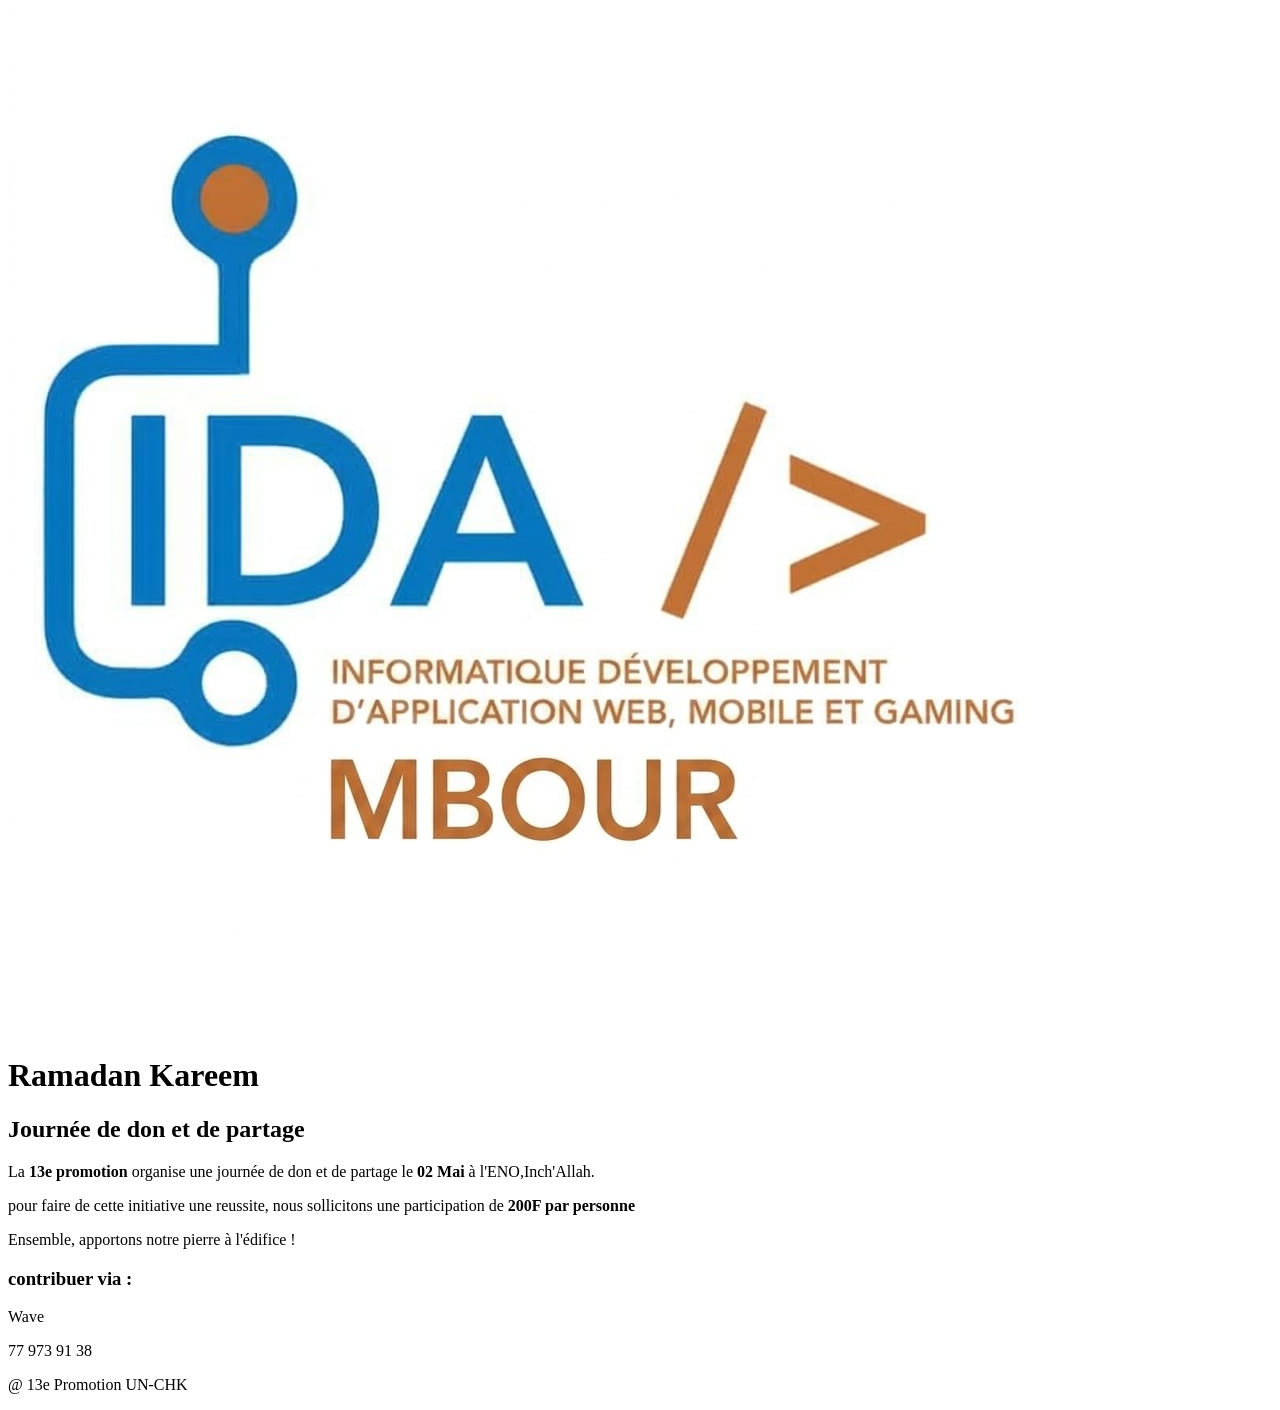
==== index.html @ b0212ee1 "Update HTML structure and stylesheet link" ====
<!DOCTYPE html>
<html lang="fr">
<head>
    <meta charset="UTF-8">
    <meta name="viewport" content="width=device-width, initial-scale=1.0">
    <title>Journée de don-13e Promotion UN-CHK</title>
    <link rel="stylesheet" href="style.css">
</head>
<body>
    <div class="container">
        <header>
             <img src="./IMG-20260412-WA0884.jpg.jpeg" alt="Événement de don et de partage" class="event-image">
            <h1>Ramadan Kareem</h1>
            <h2>Journée de don et de partage</h2>
        </header>

        <main>
            <div class="card">
                <p class="intro">La <strong>13e promotion</strong> organise une journée de don et de partage le <strong>02 Mai</strong> à l'ENO,Inch'Allah.</p>
                <p class="appel">pour faire de cette initiative une reussite, nous sollicitons une participation de <strong>200F par personne </strong></p>
                <p class="slogan">Ensemble, apportons notre pierre à l'édifice !</p>

                <div class="paiement">
                    <h3>contribuer via :</h3>
                    <div class="numero wave" role="button" tabindex="0" aria-label="Remplir le formulaire de contribution Wave">
                        <span>Wave</span>
                        <p>77 973 91 38</p>
                    </div>

                    <div class="formulaire" id="formulaire" hidden>
                        <h4>Formulaire de contribution</h4>
                        <form id="form-contribution">
                            <label for="nom">Nom complet</label>
                            <input type="text" id="nom" name="nom" placeholder="Votre nom complet" required>

                            <label for="telephone">Numéro Wave</label>
                            <input type="tel" id="telephone" name="telephone" placeholder="77 000 00 00" required>

                            <label for="montant">Montant (F)</label>
                            <input type="number" id="montant" name="montant" value="200" min="200" step="50" required>

                            <label for="message">Message (facultatif)</label>
                            <textarea id="message" name="message" rows="2" placeholder="Un mot pour la promotion..."></textarea>

                            <div class="form-actions">
                                <button type="submit" class="btn-envoyer">Contribuer</button>
                                <button type="button" class="btn-fermer" id="fermer-formulaire">Annuler</button>
                            </div>
                        </form>
                    </div>

                    <div class="confirmation" id="confirmation" hidden>
                        <h4>Merci pour votre contribution !</h4>
                        <p id="resume"></p>
                        <button type="button" class="btn-fermer" id="recommencer">Faire une autre contribution</button>
                    </div>
                </div>
            </div>
        </main>
        
        <footer>
            <p>@ 13e Promotion UN-CHK</p>
        </footer>
    </div>

    <script>
        const wave = document.querySelector('.wave');
        const formulaire = document.getElementById('formulaire');
        const form = document.getElementById('form-contribution');
        const confirmation = document.getElementById('confirmation');
        const resume = document.getElementById('resume');
        const nomInput = document.getElementById('nom');
        const telephoneInput = document.getElementById('telephone');
        const montantInput = document.getElementById('montant');
        const messageInput = document.getElementById('message');

        function afficherFormulaire() {
            confirmation.hidden = true;
            formulaire.hidden = false;
            nomInput.focus();
        }

        function fermerFormulaire() {
            formulaire.hidden = true;
            wave.focus();
        }

        wave.addEventListener('click', afficherFormulaire);
        wave.addEventListener('keydown', (event) => {
            if (event.key === 'Enter' || event.key === ' ') {
                event.preventDefault();
                afficherFormulaire();
            }
        });

        document.getElementById('fermer-formulaire').addEventListener('click', fermerFormulaire);
        document.getElementById('recommencer').addEventListener('click', afficherFormulaire);

        form.addEventListener('submit', (event) => {
            event.preventDefault();

            const nom = nomInput.value.trim();
            const telephone = telephoneInput.value.trim();
            const montant = montantInput.value;
            const message = messageInput.value.trim();

            if (!nom || !telephone || !montant) return;

            resume.textContent = `${nom}, votre contribution de ${montant} F avec le numéro ${telephone} est enregistrée.`
                + (message ? ` Message : ${message}` : '');

            form.reset();
            formulaire.hidden = true;
            confirmation.hidden = false;
        });
    </script>
</body>
</html>
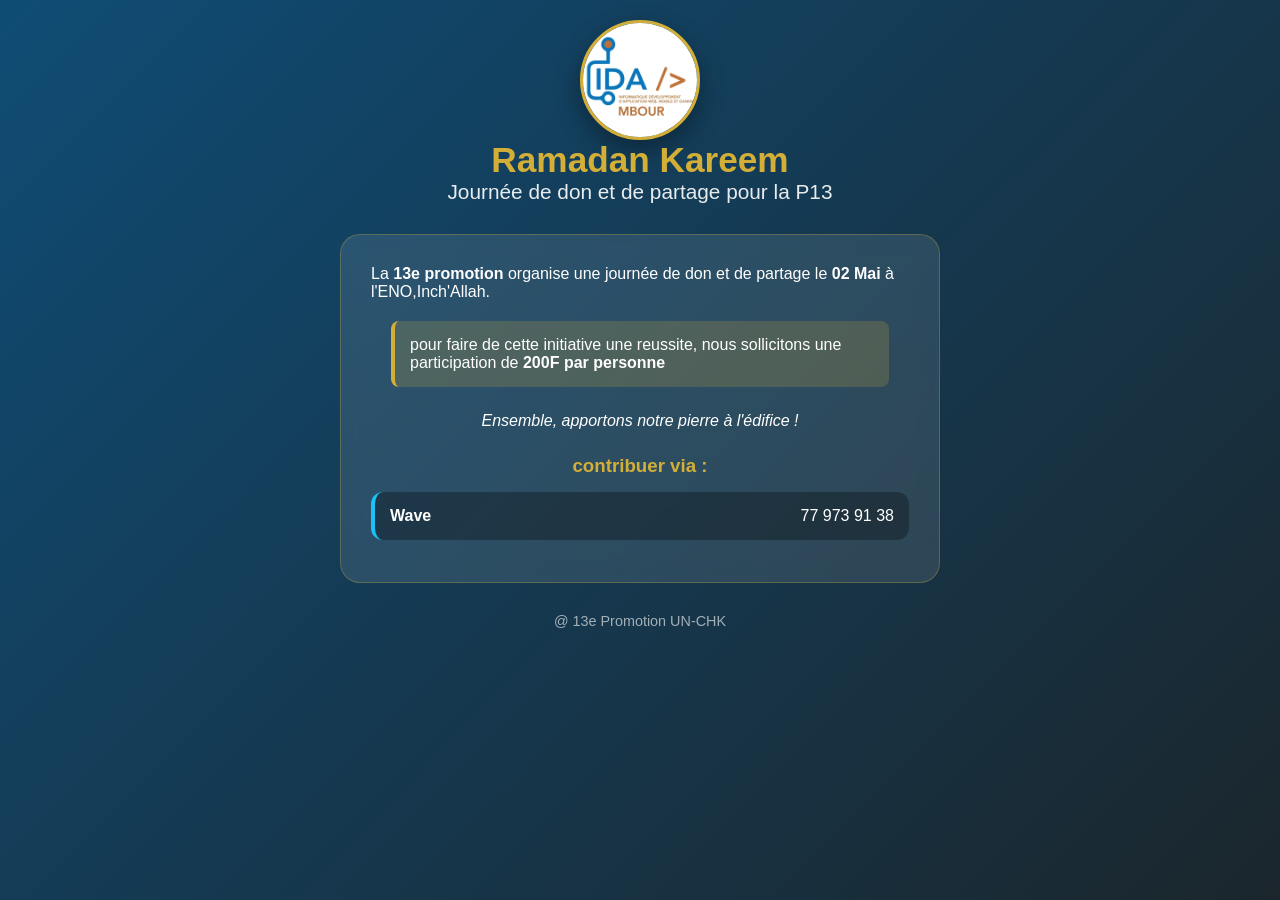
==== commit 49d0ae83: "Modify event details and contribution call Updated the event description and added a call to action " ====
--- a/index.html
+++ b/index.html
@@ -11,7 +11,7 @@
         <header>
              <img src="./IMG-20260412-WA0884.jpg.jpeg" alt="Événement de don et de partage" class="event-image">
             <h1>Ramadan Kareem</h1>
-            <h2>Journée de don et de partage</h2>
+            <h2>Journée de don et de partage pour la P13</h2>
         </header>
 
         <main>
--- a/style.css
+++ b/style.css
@@ -0,0 +1,207 @@
+*{
+    margin: 0;
+    padding: 0;
+    box-sizing: border-box;
+}
+
+body{
+    font-family:'Poppins',sans-serif;
+    background: linear-gradient(135deg,#0f4c75,#1b262c);
+    color: #fff;
+    min-height: 100vh;
+    padding: 20px;
+}
+
+.container{
+    max-width: 600px;
+    margin: 0 auto;
+}
+
+header{
+    text-align: center;
+    margin-bottom: 30px;
+}
+
+.logo{
+    width: 100px;
+    height: 100px;
+    border-radius: 50%;
+    border: 3px solid #d4af37;
+    margin-bottom: 15px;
+}
+
+h1{
+    color: #d4af37;
+    font-size: 2.2rem;
+}
+
+h2{
+    font-weight: 300;
+    font-size: 1.3rem;
+    opacity: 0.9;
+}
+
+.card{
+    background: rgba(255, 255, 255, 0.1);
+    backdrop-filter: blur(10px);
+    border-radius: 20px;
+    padding: 30px;
+    border: 1px solid rgba(212, 175, 55, 0.3);
+}
+
+.event-image{
+    width: 120px;
+    height: 120px;
+    object-fit: cover;
+    border-radius: 50%;
+    border: 3px solid #d4af37;
+    box-shadow: 0 10px 25px rgba(0,0,0,0.35);
+    margin: 0 auto;
+    display: block;
+}
+
+.intro span{
+    color: #d4af37;
+    font-weight: 700;
+}
+
+.appel{
+    margin: 20px;
+    padding: 15px;
+    background: rgba(212, 175, 55, 0.2);
+    border-left:  4px solid #d4af37;
+    border-radius: 8px;
+}
+
+.slogan{
+    text-align: center;
+    font-style: italic;
+    margin: 25px 0;
+    font-weight: 500;
+}
+
+.paiement h3{
+    text-align: center;
+    margin-bottom: 15px;
+    color: #d4af37;
+}
+
+.numero{
+    background: rgba(0, 0, 0, 0.3);
+    padding: 15px;
+    border-radius: 12px;
+    margin-bottom: 12px;
+    display: flex;
+    justify-content: space-between;
+    align-items: center;
+    cursor: pointer;
+    transition: background 0.2s, transform 0.2s;
+}
+
+.numero:hover{
+    background: rgba(0, 0, 0, 0.45);
+    transform: translateY(-2px);
+}
+
+.numero:focus-visible{
+    outline: 2px solid #d4af37;
+    outline-offset: 2px;
+}
+
+.numero span{
+    font-weight: 700;
+}
+
+.wave{ border-left: 4px solid #1DC1F5;}
+
+[hidden]{ display: none !important;}
+
+.formulaire,
+.confirmation{
+    margin-top: 15px;
+    padding: 20px;
+    background: rgba(0, 0, 0, 0.25);
+    border: 1px solid rgba(29, 193, 245, 0.4);
+    border-radius: 12px;
+}
+
+.formulaire h4,
+.confirmation h4{
+    color: #d4af37;
+    margin-bottom: 15px;
+    text-align: center;
+}
+
+.formulaire label{
+    display: block;
+    margin: 12px 0 5px;
+    font-size: 0.9rem;
+}
+
+.formulaire input,
+.formulaire textarea{
+    width: 100%;
+    padding: 10px 12px;
+    border: 1px solid rgba(255, 255, 255, 0.25);
+    border-radius: 8px;
+    background: rgba(255, 255, 255, 0.1);
+    color: #fff;
+    font-family: inherit;
+    font-size: 1rem;
+}
+
+.formulaire input::placeholder,
+.formulaire textarea::placeholder{
+    color: rgba(255, 255, 255, 0.55);
+}
+
+.formulaire input:focus,
+.formulaire textarea:focus{
+    outline: 2px solid #1DC1F5;
+    outline-offset: 1px;
+}
+
+.form-actions{
+    display: flex;
+    gap: 10px;
+    margin-top: 18px;
+}
+
+.form-actions button,
+.confirmation button{
+    flex: 1;
+    padding: 10px;
+    border: none;
+    border-radius: 8px;
+    font-family: inherit;
+    font-size: 0.95rem;
+    font-weight: 700;
+    cursor: pointer;
+}
+
+.btn-envoyer{
+    background: #1DC1F5;
+    color: #0f4c75;
+}
+
+.btn-fermer{
+    background: rgba(255, 255, 255, 0.15);
+    color: #fff;
+}
+
+.confirmation p{
+    line-height: 1.6;
+    margin-bottom: 15px;
+}
+
+footer{
+    text-align: center;
+    margin-top: 30px;
+    opacity: 0.6;
+    font-size: 0.9rem;
+}
+
+@media (max-width: 480px){
+    .card{ padding: 20px;}
+    h1 { font-size: 1.8rem;}
+}
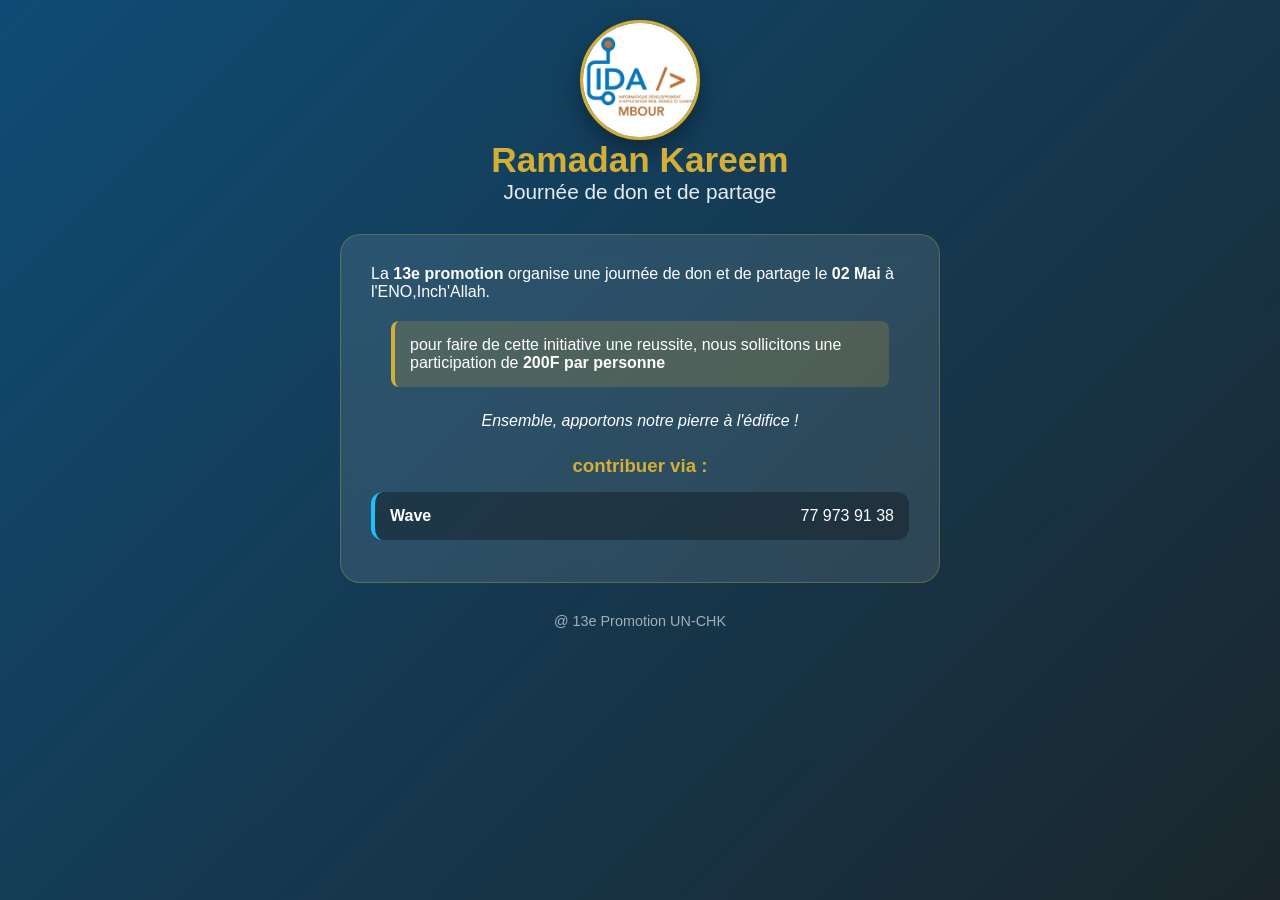
==== commit 2482de52: "Fix HTML entity encoding in index.html" ====
--- a/index.html
+++ b/index.html
@@ -11,7 +11,7 @@
         <header>
              <img src="./IMG-20260412-WA0884.jpg.jpeg" alt="Événement de don et de partage" class="event-image">
             <h1>Ramadan Kareem</h1>
-            <h2>Journée de don et de partage pour la P13</h2>
+            <h2>Journée de don et de partage</h2>
         </header>
 
         <main>
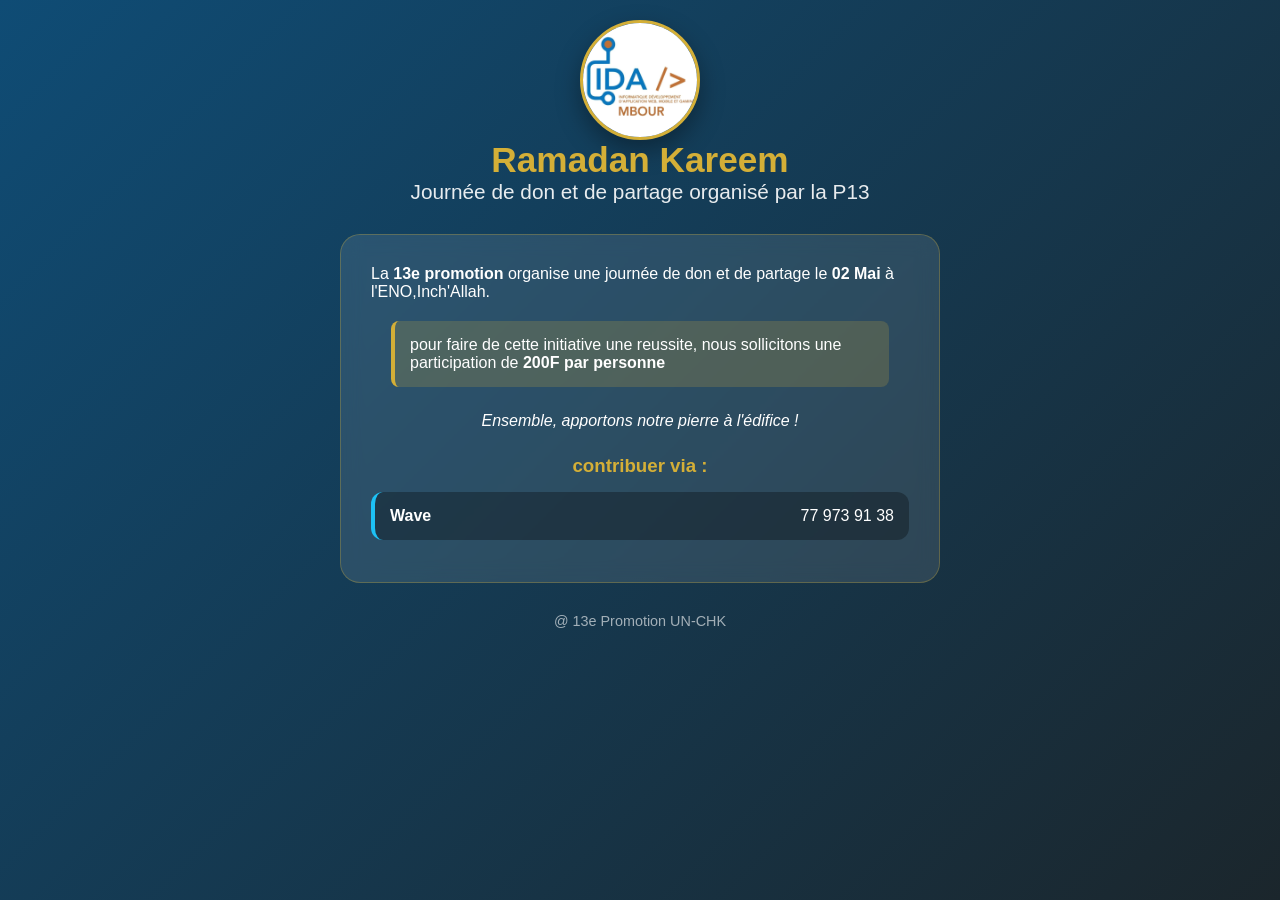
==== commit 89952adc: "mise à jour du texte" ====
--- a/index.html
+++ b/index.html
@@ -11,7 +11,7 @@
         <header>
              <img src="./IMG-20260412-WA0884.jpg.jpeg" alt="Événement de don et de partage" class="event-image">
             <h1>Ramadan Kareem</h1>
-            <h2>Journée de don et de partage</h2>
+            <h2>Journée de don et de partage organisé par la P13</h2>
         </header>
 
         <main>
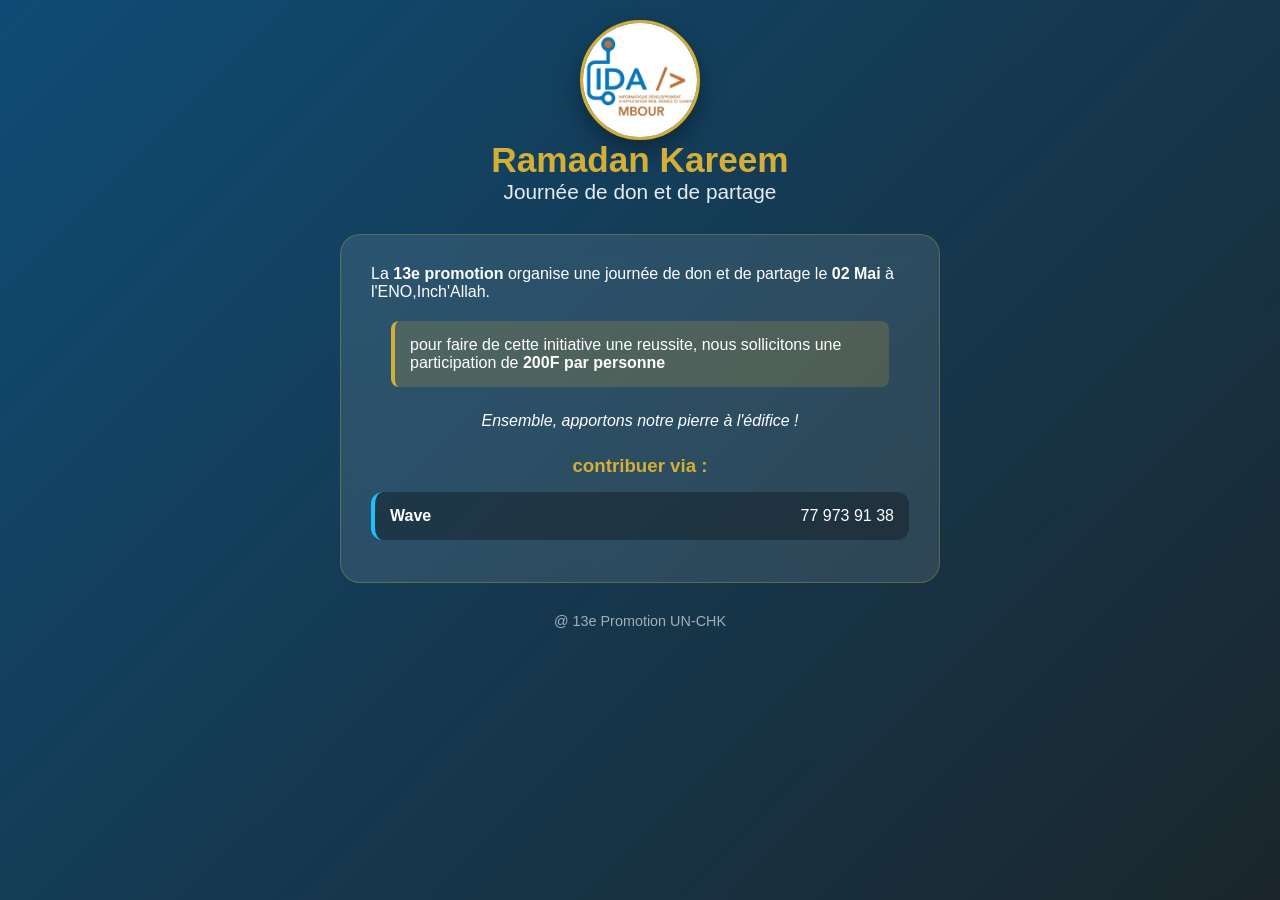
==== commit c76e3c1f: "mise à jour du titre" ====
--- a/index.html
+++ b/index.html
@@ -11,7 +11,7 @@
         <header>
              <img src="./IMG-20260412-WA0884.jpg.jpeg" alt="Événement de don et de partage" class="event-image">
             <h1>Ramadan Kareem</h1>
-            <h2>Journée de don et de partage organisé par la P13</h2>
+            <h2>Journée de don et de partage</h2>
         </header>
 
         <main>
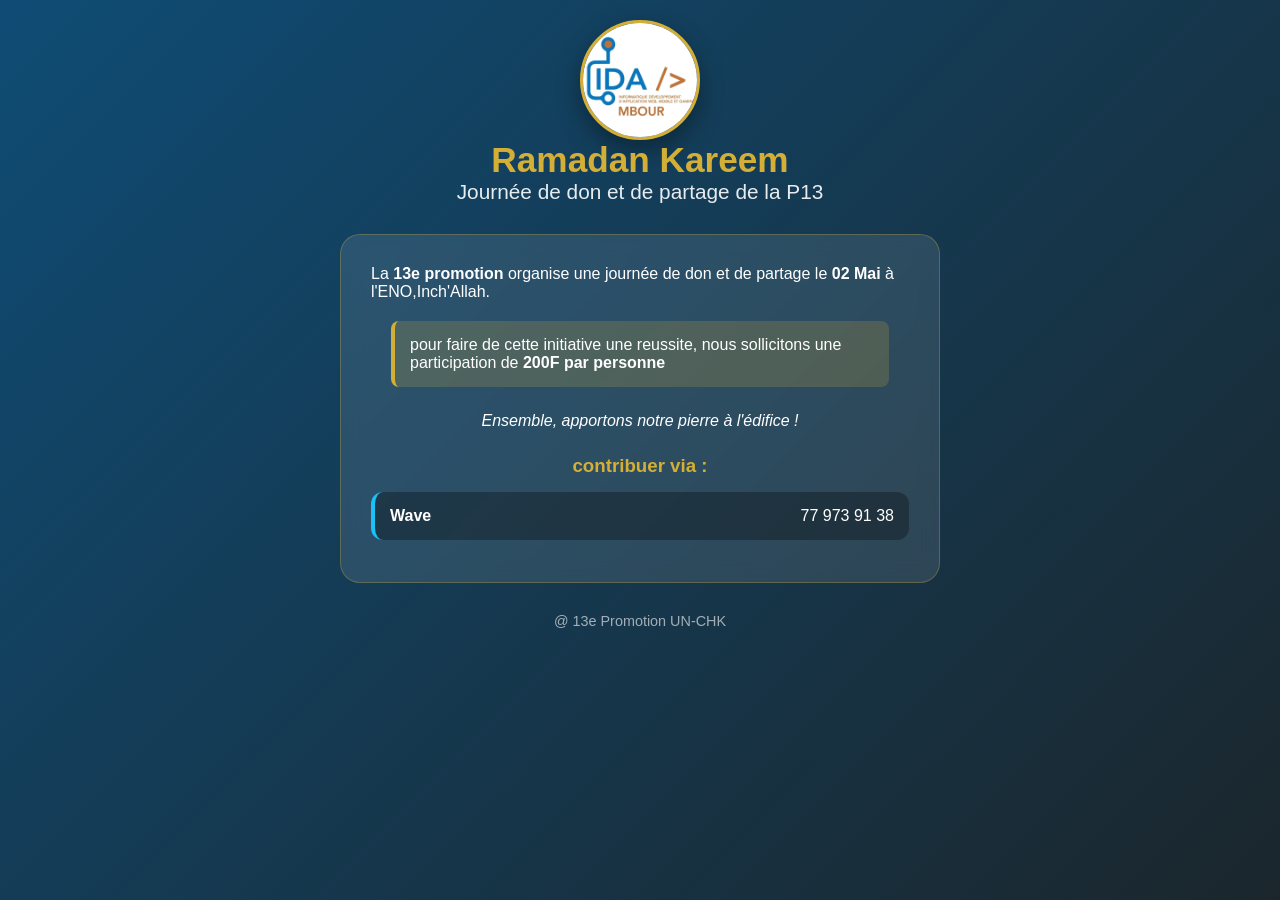
==== commit d63bbbb7: "mise à jour" ====
--- a/index.html
+++ b/index.html
@@ -11,7 +11,7 @@
         <header>
              <img src="./IMG-20260412-WA0884.jpg.jpeg" alt="Événement de don et de partage" class="event-image">
             <h1>Ramadan Kareem</h1>
-            <h2>Journée de don et de partage</h2>
+            <h2>Journée de don et de partage de la P13</h2>
         </header>
 
         <main>
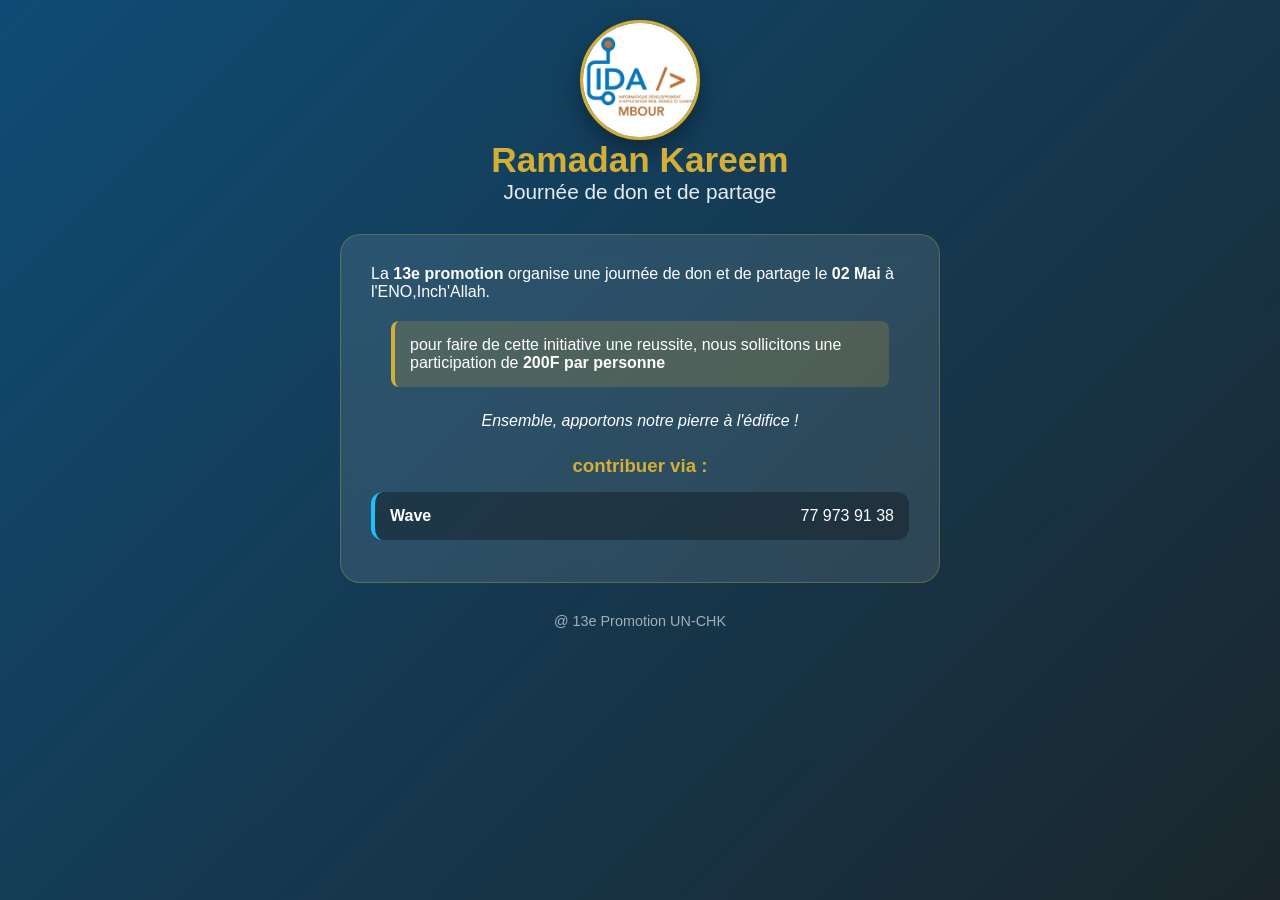
==== commit 32517d43: "mise à jour" ====
--- a/index.html
+++ b/index.html
@@ -11,7 +11,7 @@
         <header>
              <img src="./IMG-20260412-WA0884.jpg.jpeg" alt="Événement de don et de partage" class="event-image">
             <h1>Ramadan Kareem</h1>
-            <h2>Journée de don et de partage de la P13</h2>
+            <h2>Journée de don et de partage</h2>
         </header>
 
         <main>
